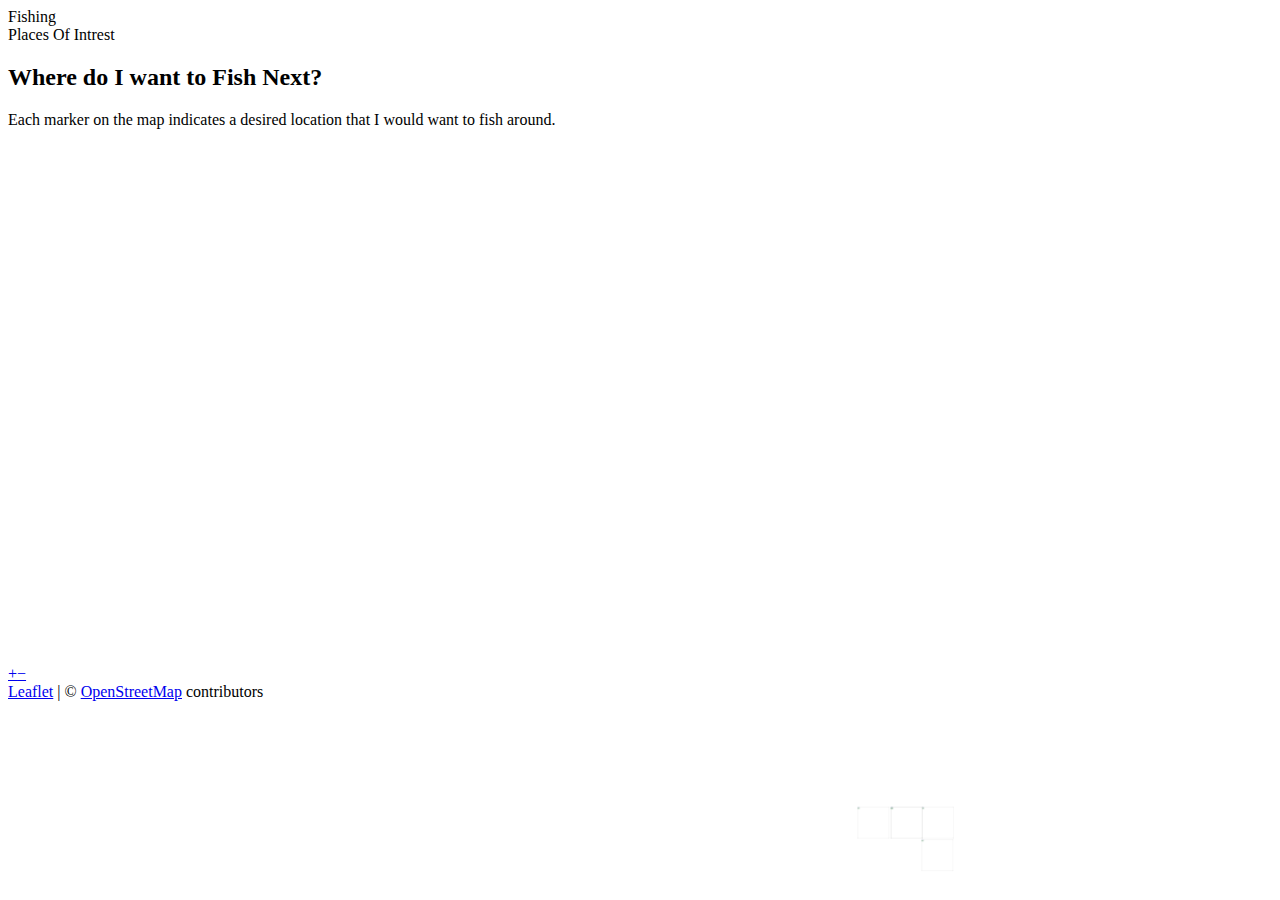
==== Week2/index.html @ bffb74df "index" ====
<!DOCTYPE html>
<html>
<head>
	<title>Hello World</title>
	<meta charset="utf-8" />

	<!-- style sheets -->
	<link rel="stylesheet" href="css/style.css">

    <!-- leaflet -->
    <link rel="stylesheet" href="https://unpkg.com/leaflet@1.7.1/dist/leaflet.css" />
    <script src="https://unpkg.com/leaflet@1.7.1/dist/leaflet.js"></script>



</head>
<body>

	<div class="header">
		Fishing
	</div>
	<div class="sidebar">
		Places Of Intrest
        <h2>Where do I want to Fish Next?</h2>
        <p>Each marker on the map indicates a desired location that I would want to fish around.</p>
	</div>
	<div class="content">
		<div id="map" class="leaflet-container leaflet-touch leaflet-retina leaflet-fade-anim leaflet-grab leaflet-touch-drag leaflet-touch-zoom leaflet-drag-target" tabindex="0" 
        style="position: relative; outline: none;"> 
        <div class="leaflet-pane leaflet-map-pane" style="transform: translate3d (-211px, 446px, 0px) ;">
        <div class="leaflet-pane leaflet-tile-pane">
        <div class="leaflet-layer" style="z-index: 1; opacity: 1;">
        <div class="leaflet-tile-container leaflet-zoom-animated" style="z-index: 16; transform: translate3d(231px, 325px, 0px) scale(0.25);">
        <div class="leaflet-tile-container leaflet-zoom-animated" style="z-index: 17; transform: translate3d(198px, 291px, 0px) scale(0.5);">
        <div class="leaflet-tile-container leaflet-zoom-animated" style="z-index: 18; transform: translate3d(132px, 291px, 0px) scale(1);">
            <img alt="" role="presentation" src="https://a.tile.openstreetmap.org/0/0/0.png" class="leaflet-tile leaflet-tile-loaded" style="width: 256px; height: 256px; transform: translate3d(-5px, 0px, 0px); opacity: 1;">
            <img alt="" role="presentation" src="https://a.tile.openstreetmap.org/0/0/0.png" class="leaflet-tile leaflet-tile-loaded" style="width: 256px; height: 256px; transform: translate3d(251px, 0px, 0px); opacity: 1;">
            <img alt="" role="presentation" src="https://a.tile.openstreetmap.org/0/0/0.png" class="leaflet-tile leaflet-tile-loaded" style="width: 256px; height: 256px; transform: translate3d(-261px, 0px, 0px); opacity: 1;">
            <img alt="" role="presentation" src="https://a.tile.openstreetmap.org/0/0/0.png" class="leaflet-tile leaflet-tile-loaded" style="width: 256px; height: 256px; transform: translate3d(-517px, 0px, 0px); opacity: 1;">
            <img alt="" role="presentation" src="https://a.tile.openstreetmap.org/0/0/0.png" class="leaflet-tile leaflet-tile-loaded" style="width: 256px; height: 256px; transform: translate3d(507px, 0px, 0px); opacity: 1;">
           
            </div>
        </div>
	</div>
    <div class="leaflet-pane leaflet-shadow-pane"></div>
    <div class="leaflet-pane leaflet-overlay-pane"></div>
    <div class="leaflet-pane leaflet-marker-pane"></div>
         <div class="leaflet-pane leaflet-tooltip-pane"></div>
    <div class="leaflet-pane leaflet-popup-pane"></div>
    <div class="leaflet-proxy leaflet-zoom-animated" style="transform: translate3d(136.5px, 79.5px, 0px) scale(0.5);"></div>
        </div>
        <div class="leaflet-control-container"><div class="leaflet-top leaflet-left"><div class="leaflet-control-zoom leaflet-bar leaflet-control"><a class="leaflet-control-zoom-in" href="#" title="Zoom in" role="button" aria-label="Zoom in">+</a><a class="leaflet-control-zoom-out leaflet-disabled" href="#" title="Zoom out" role="button" aria-label="Zoom out">−</a></div></div><div class="leaflet-top leaflet-right"></div><div class="leaflet-bottom leaflet-left"></div><div class="leaflet-bottom leaflet-right"><div class="leaflet-control-attribution leaflet-control"><a href="https://leafletjs.com" title="A JS library for interactive maps">Leaflet</a> | © <a href="https://www.openstreetmap.org/copyright">OpenStreetMap</a> contributors</div></div></div>
        </div>
        </div>

    <script>
           let data = [
	    {
		'title':'Weiser',
		'lat': 44.2510,
		'lon': -116.9693,
        'description':'Idaho; Sturgeon in Snake River'
	    },
	    {
		'title':'Boulder',
		'lat': 40.0150,
		'lon': -105.2705,
        'description':'Colorodo; Brown Trout in Boulder Creek'
	    },
	    {
		'title':'Ann Arbor',
		'lat': 42.2808,
		'lon': -83.7430,
        'description':'Michigan; Smallmouth in Local Ponds'
	    },
	    {
		'title':'Saskatchewan',
		'lat': 52.9399,
		'lon': -106.4509,
        'description':'Canada; Rainbow Trout in Firebag River'
	    },
	    {
		'title':'Yellowstone',
		'lat': 44.4280,
		'lon': -110.5885,
        'description':'Montana; Tiger Trout in Blacktail Creek'
	    }
                ]
           
           var map = L.map('map').setView([44.2510,-116.9693], 1);

           var planeIcon = L.icon ({
            iconUrl:'marker.png',
            iconSize: [50, 50]
        })

        L.tileLayer('https://{s}.tile.openstreetmap.org/{z}/{x}/{y}.png', {
            attribution: '&copy; <a href="https://www.openstreetmap.org/copyright">OpenStreetMap</a> contributors'
        }).addTo(map);

        


        data.forEach(function (item) {
            var marker = L.marker([item.lat, item.lon], {
                title: item.title,
                icon: planeIcon
            })
                .addTo(map)
                .bindPopup("<b>"+ item.title + "</b><br>" + item.pic + '<br>' + item.description)
                .openPopup()
                .on('click', function (e) {
                    map.setView(e.latlng, 14);
                });;
        });


   
    </script>


</body>
</html>
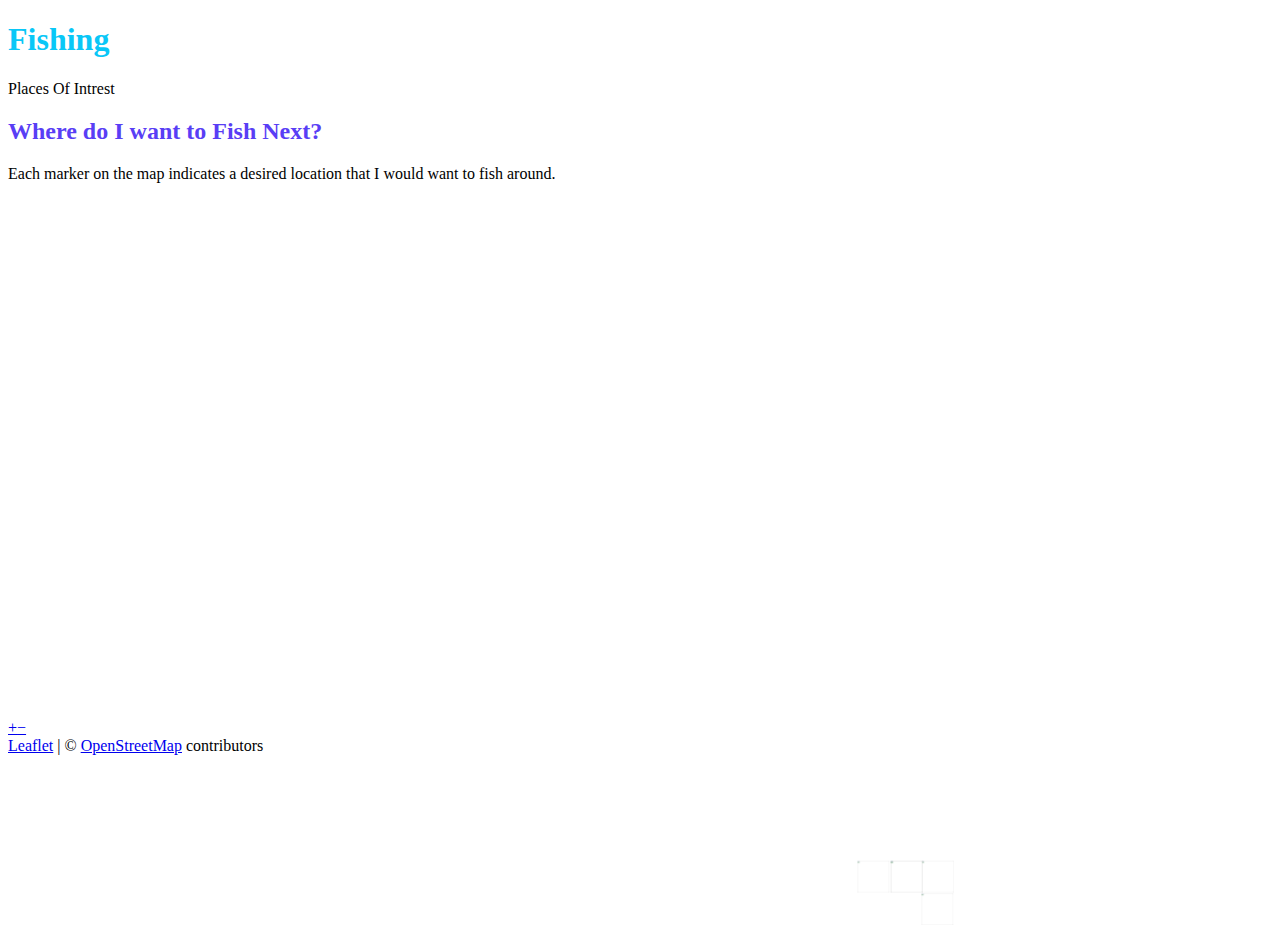
==== commit 38e07ca4: "updated" ====
--- a/Week2/index.html
+++ b/Week2/index.html
@@ -1,7 +1,7 @@
 <!DOCTYPE html>
 <html>
 <head>
-	<title>Hello World</title>
+	<title>Locations</title>
 	<meta charset="utf-8" />
 
 	<!-- style sheets -->
@@ -17,11 +17,12 @@
 <body>
 
 	<div class="header">
-		Fishing
+		<h1 style="color:rgb(9, 199, 247)">Fishing &nbsp;
+		
 	</div>
 	<div class="sidebar">
 		Places Of Intrest
-        <h2>Where do I want to Fish Next?</h2>
+        <h2 style="color:rgb(89, 62, 245)">Where do I want to Fish Next? &nbsp;</h2>
         <p>Each marker on the map indicates a desired location that I would want to fish around.</p>
 	</div>
 	<div class="content">
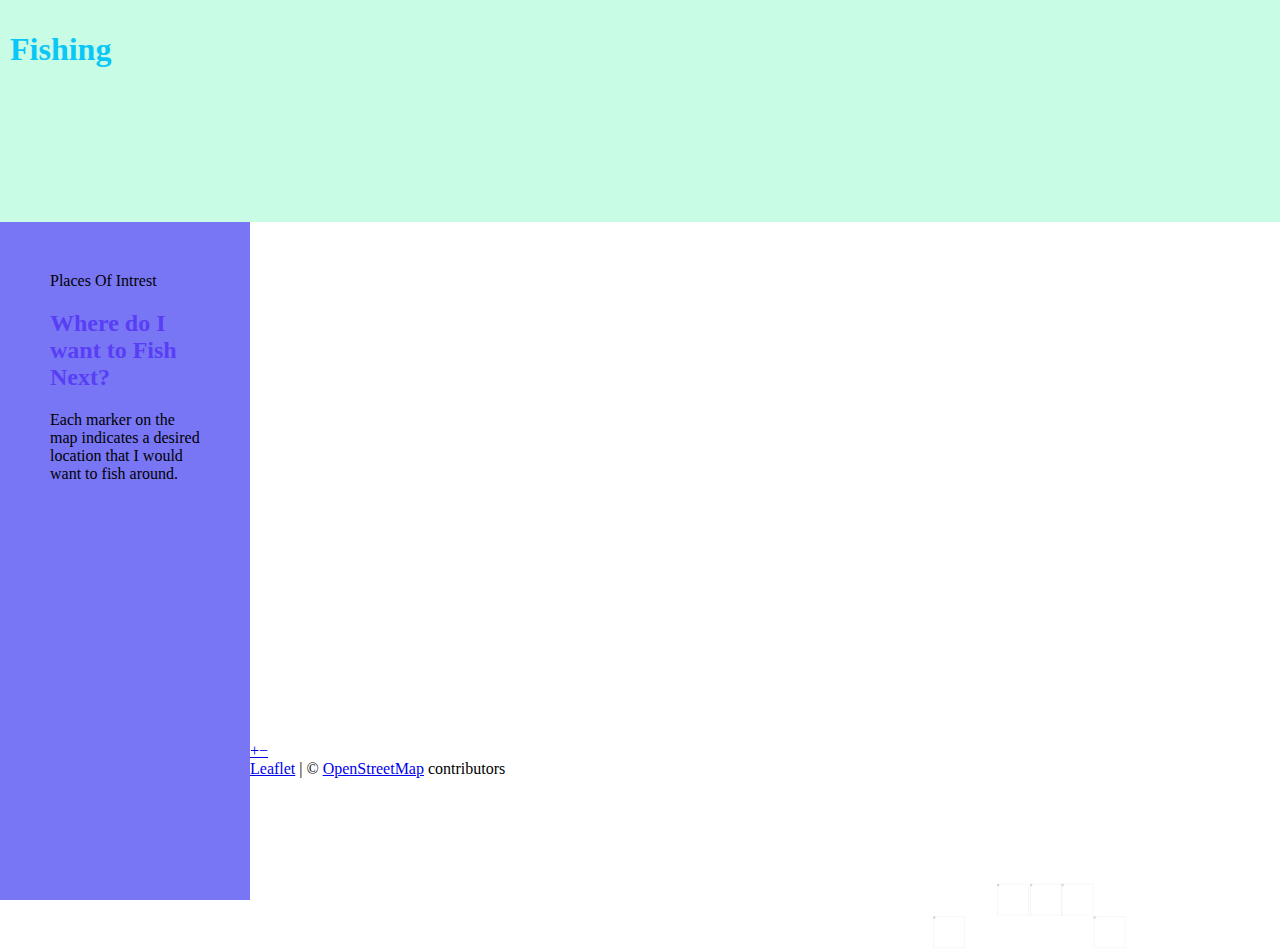
==== commit 66afe734: "changed" ====
--- a/Week2/index.html
+++ b/Week2/index.html
@@ -5,7 +5,7 @@
 	<meta charset="utf-8" />
 
 	<!-- style sheets -->
-	<link rel="stylesheet" href="css/style.css">
+	<link rel="stylesheet" href="CSS/style.css">
 
     <!-- leaflet -->
     <link rel="stylesheet" href="https://unpkg.com/leaflet@1.7.1/dist/leaflet.css" />
--- a/Week2/CSS/style.css
+++ b/Week2/CSS/style.css
@@ -0,0 +1,33 @@
+body,html {
+	margin:0;
+	height:100%;
+	width:100%;
+}
+
+#map {
+	height: 100%;
+}
+
+body {
+    display: grid;
+	grid-template-rows: 80px 1r;
+	grid-template-columns: 250px 1fr;
+	grid-template-areas: 
+	"header header"
+	"sidebar content";
+}
+
+.header {
+	grid-area: header;
+	padding: 10px;
+    background-color: rgba(134, 248, 195, 0.445);
+	
+}
+.sidebar {
+	grid-area: sidebar;
+	padding:50px;
+    background-color: rgb(120, 118, 245);
+}
+.content {
+	grid-area: content; 
+}
